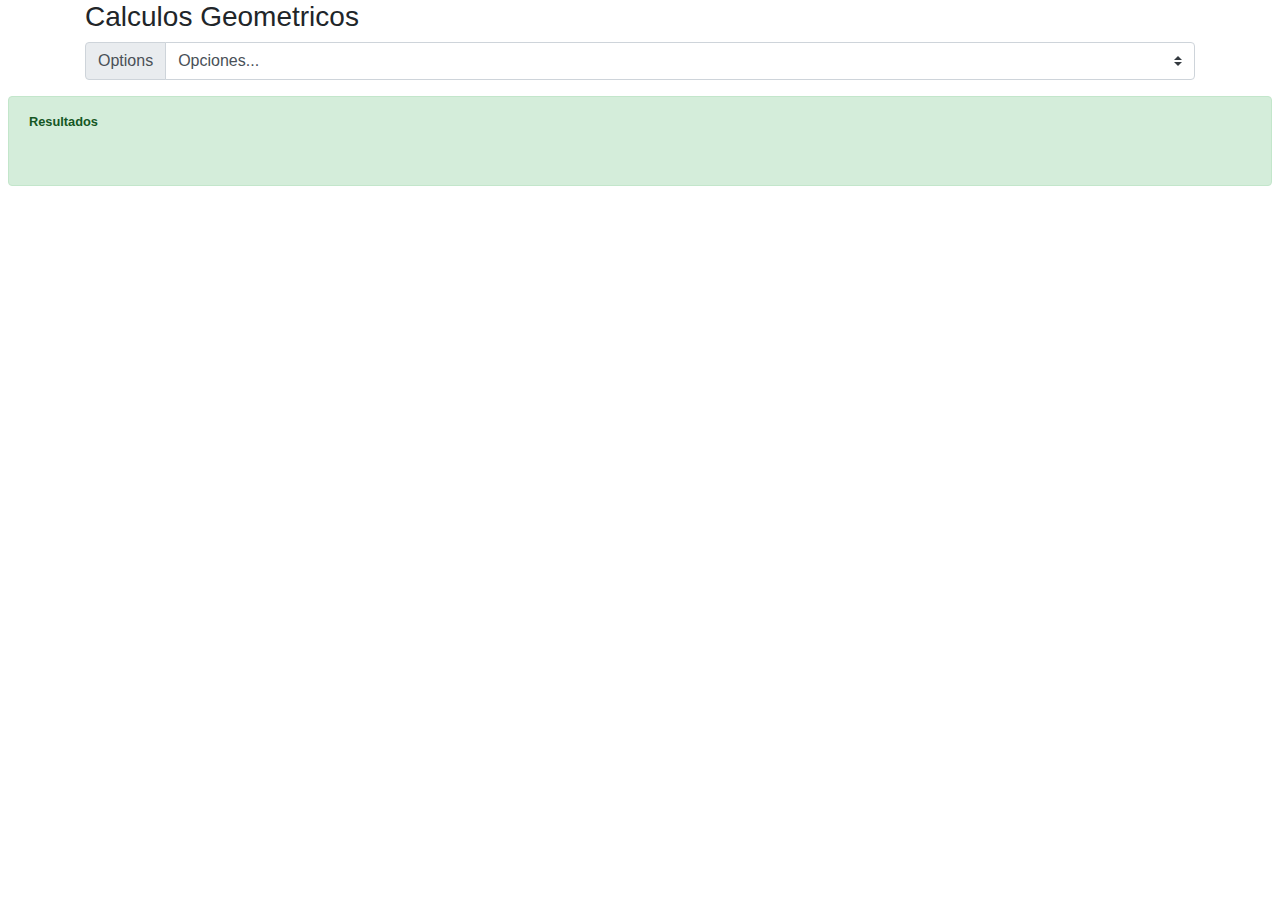
==== Practica 8/index.html @ e11e5c31 "Update" ====
<!doctype html>
<html lang="en">
  <head>
    <!-- Required meta tags -->
    <meta charset="utf-8">
    <meta name="viewport" content="width=device-width, initial-scale=1, shrink-to-fit=no">

    <!-- Bootstrap CSS -->
    <link rel="stylesheet" href="https://stackpath.bootstrapcdn.com/bootstrap/4.3.1/css/bootstrap.min.css" integrity="sha384-ggOyR0iXCbMQv3Xipma34MD+dH/1fQ784/j6cY/iJTQUOhcWr7x9JvoRxT2MZw1T" crossorigin="anonymous">
    <link rel="stylesheet" href="css/style.css">
    <title>POO con PHP</title>
    </head>
    <body>
        <div class=container m-2>
            <h3>Calculos Geometricos</h3>
            <div class="input-group mb-3">
                <div class="input-group-prepend">
                  <label class="input-group-text" for="inputGroupSelect01">Options</label>
                </div>
                <select class="custom-select" id="figura">
                  <option selected>Opciones...</option>
                  <option value="1">Rectangulo</option>
                  <option value="2">Circulo</option>
                  <option value="3">Triangulo Equilatero</option>
                  <option value="4">Triangulo Rectangulo</option>
                </select>
              </div>
        </div>
        <div class="container mx-2">
          <form action="" id="form-figura">

          </form>  
        </div>
        <div class="alert alert-success m-2" role="alert" id="alertform">
          <small><b>Resultados</b></small><br><br>
          <p id="resultado">

          </p>
        </div>
        <script src="assets/js/app.js"></script>
    </body>

</html>
---- Practica 8/css/style.css ----
body{
    background: #FFFFFF;
}
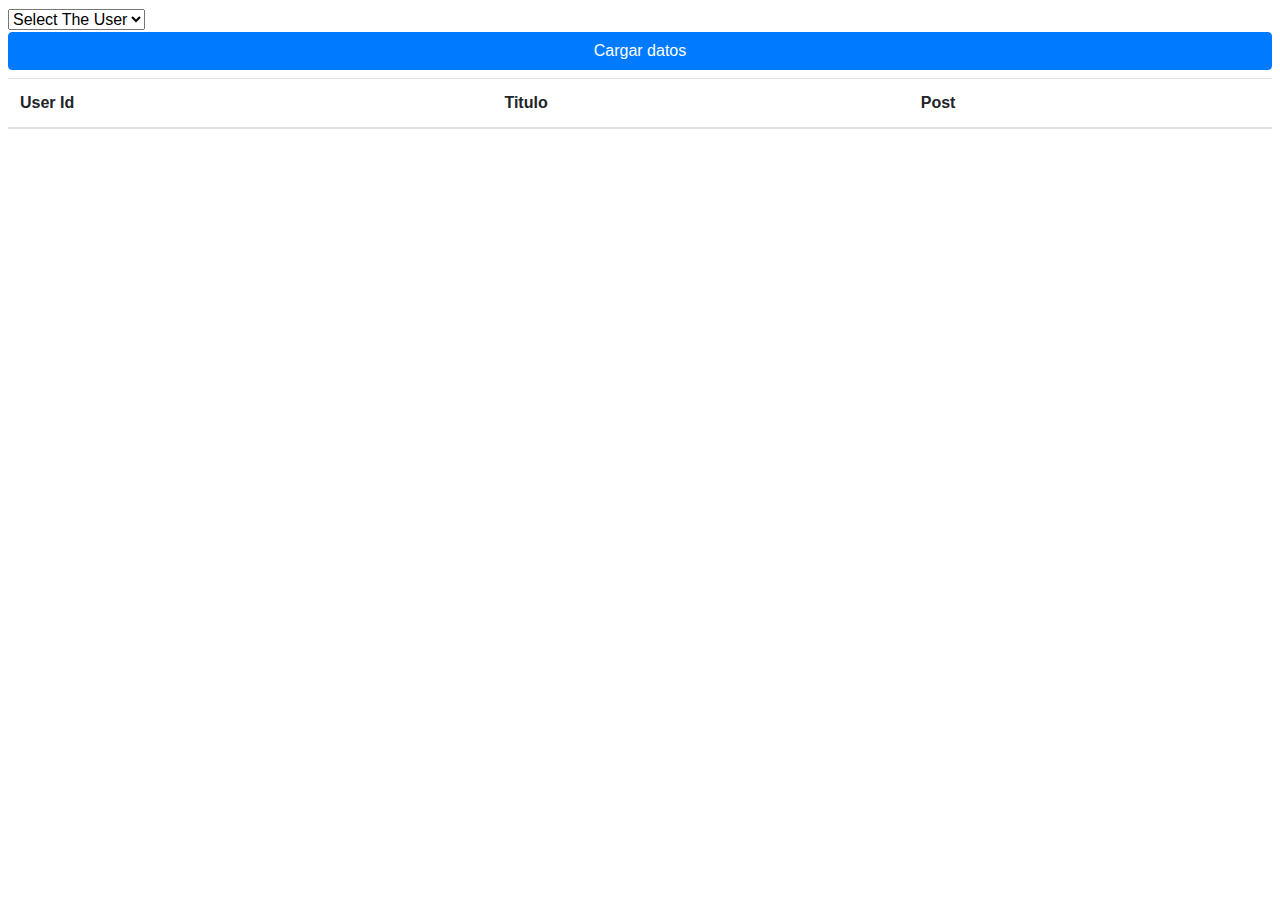
==== commit 824b7b48: "Update Files" ====
--- a/Practica 8/index.html
+++ b/Practica 8/index.html
@@ -1,43 +1,53 @@
 <!doctype html>
 <html lang="en">
   <head>
-    <!-- Required meta tags -->
+    <!-- Required meta tags -->   
     <meta charset="utf-8">
     <meta name="viewport" content="width=device-width, initial-scale=1, shrink-to-fit=no">
 
     <!-- Bootstrap CSS -->
     <link rel="stylesheet" href="https://stackpath.bootstrapcdn.com/bootstrap/4.3.1/css/bootstrap.min.css" integrity="sha384-ggOyR0iXCbMQv3Xipma34MD+dH/1fQ784/j6cY/iJTQUOhcWr7x9JvoRxT2MZw1T" crossorigin="anonymous">
-    <link rel="stylesheet" href="css/style.css">
-    <title>POO con PHP</title>
-    </head>
-    <body>
-        <div class=container m-2>
-            <h3>Calculos Geometricos</h3>
-            <div class="input-group mb-3">
-                <div class="input-group-prepend">
-                  <label class="input-group-text" for="inputGroupSelect01">Options</label>
-                </div>
-                <select class="custom-select" id="figura">
-                  <option selected>Opciones...</option>
-                  <option value="1">Rectangulo</option>
-                  <option value="2">Circulo</option>
-                  <option value="3">Triangulo Equilatero</option>
-                  <option value="4">Triangulo Rectangulo</option>
-                </select>
-              </div>
-        </div>
-        <div class="container mx-2">
-          <form action="" id="form-figura">
 
-          </form>  
-        </div>
-        <div class="alert alert-success m-2" role="alert" id="alertform">
-          <small><b>Resultados</b></small><br><br>
-          <p id="resultado">
+    <!-- Font Awesome -->
+    <link rel="stylesheet" href="https://use.fontawesome.com/releases/v5.8.1/css/all.css" integrity="sha384-50oBUHEmvpQ+1lW4y57PTFmhCaXp0ML5d60M1M7uH2+nqUivzIebhndOJK28anvf" crossorigin="anonymous">
 
-          </p>
-        </div>
-        <script src="assets/js/app.js"></script>
-    </body>
+    <title>App 1</title>
+  </head>
+  <body>
+    <div class="contanier mt-2 mx-2">
+      <select name="users" id="users">
+        <option value="0">Select The User</option>
+        <option value="1">User 1</option>
+        <option value="2">User 2</option>
+        <option value="3">User 3</option>
+        <option value="4">User 4</option>
+        <option value="5">User 5</option>
+        <option value="6">User 6</option>
+        <option value="7">User 7</option>
+        <option value="8">User 8</option>
+        <option value="9">User 9</option>
+        <option value="10">User 10</option>
+      </select>
+      <br>
+      <button id="cargar" 
+              type="button" 
+              class="btn btn-primary btn-block">
+                Cargar datos
+      </button>
+      <table class="table table-striped mt-2 table.sm">
+        <thead>
+          <tr>
+            <th>User Id</th>
+            <th>Titulo</th>
+            <th>Post</th>
+          </tr>
+        </thead>
+        <tbody id="listaDatos">
 
+        </tbody>
+      </table>
+    </div>
+    <script src="assets/js/jsonfeed.js"></script>
+    <script src="assets/js/app4.js"></script>
+  </body>
 </html>